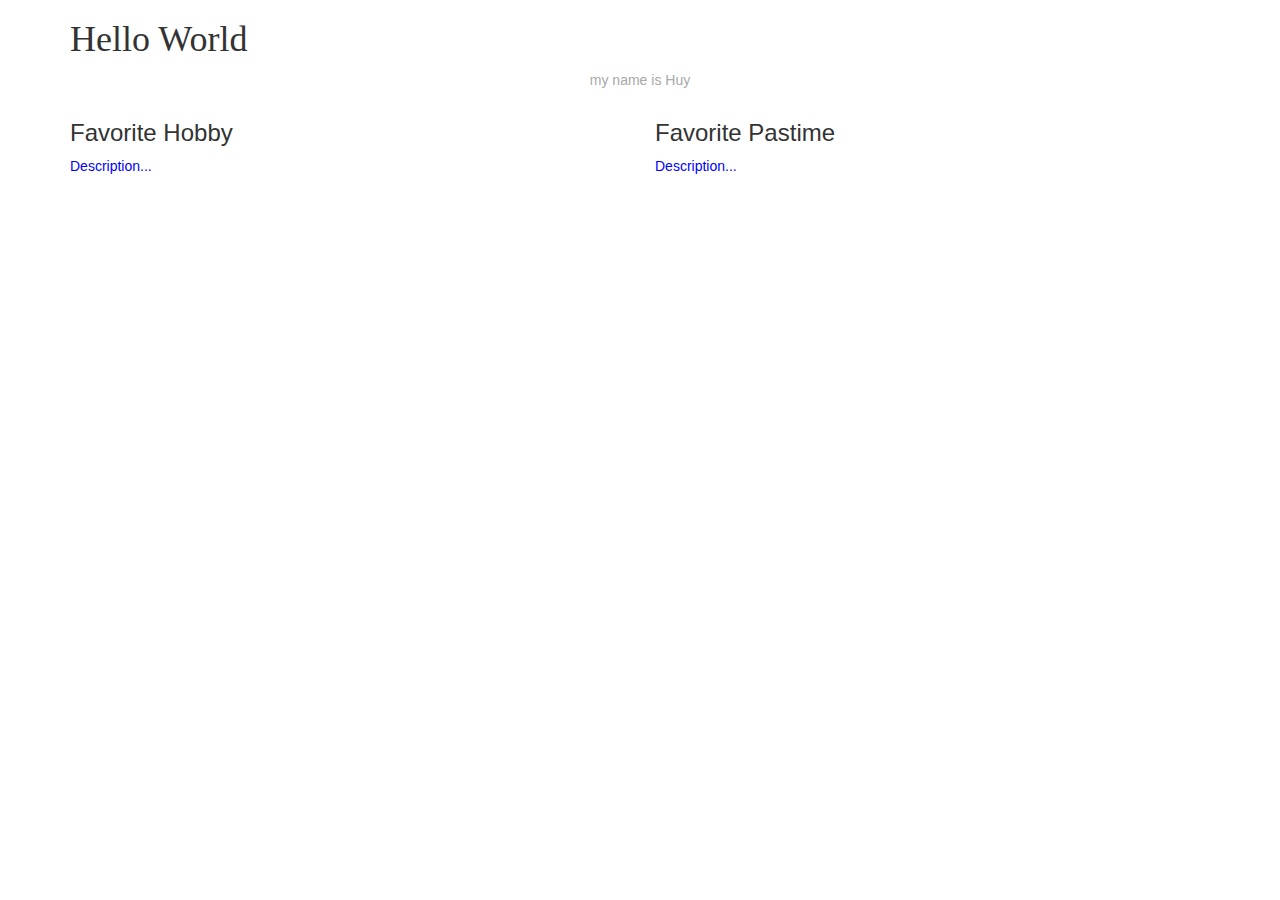
==== index.html @ edf04ea1 "help me" ====
<!DOCTYPE html>
<html lang="en">
	<head>
		<meta charset="utf-8">
		<meta http-equiv="X-UA-Compatible" content="IE=edge">
		<meta name="viewport" content="width=device-width, initial-scale=1">
		<title>Huy's Site</title>
		<link rel="stylesheet" type="text/css" href="bootstrap.css">
		<link rel="stylesheet" type="text/css" href="styles.css"
	</head>
	<body>
		<div class="container">
			<div class="row">
				<div class="col-sm-12">
					<h1 id="awesomeText"> Hello World </h1>
					<p class="soft center"> my name is Huy</p>
				</div>
			</div>
			<div class="row">
				<div class="col-sm-6">
					<h3>Favorite Hobby</h3>
					<p>Description...</p>
				</div>
				<div class="col-sm-6">
					<h3>Favorite Pastime</h3>
					<p>Description...</p>
				</div>	
		</div>
	</body>
</html>
---- styles.css ----
p {
	font-family: sans-serif;
	color: #0000FF;
}
#awesomeText {font-family: 'Times New Roman', Georgia, Serif;}
.soft {color: #a8a8a8;}
.center { text-align: center; }
.container {magin: 0 auto}
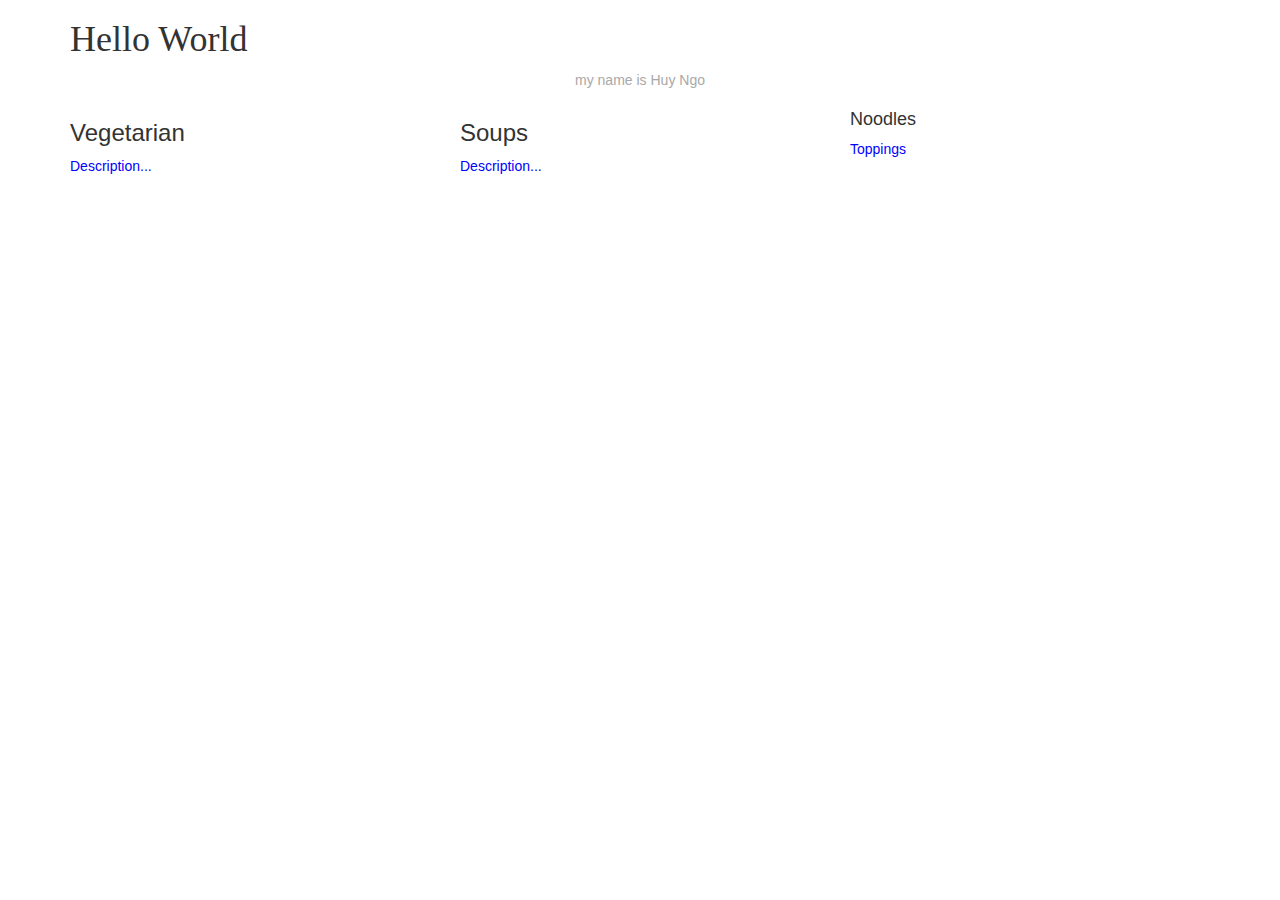
==== commit 513c8555: "change to food" ====
--- a/index.html
+++ b/index.html
@@ -13,17 +13,22 @@
 			<div class="row">
 				<div class="col-sm-12">
 					<h1 id="awesomeText"> Hello World </h1>
-					<p class="soft center"> my name is Huy</p>
+					<p class="soft center"> my name is Huy Ngo</p>
 				</div>
 			</div>
 			<div class="row">
-				<div class="col-sm-6">
-					<h3>Favorite Hobby</h3>
+				<div class="col-sm-4">
+					<h3>Vegetarian</h3>
 					<p>Description...</p>
 				</div>
-				<div class="col-sm-6">
-					<h3>Favorite Pastime</h3>
+				<div class="col-sm-4">
+					<h3>Soups</h3>
 					<p>Description...</p>
+				</div>	
+			<div class="row">
+				<div class="col-sm-4">
+					<h4>Noodles</h4>
+					<p>Toppings</p>
 				</div>	
 		</div>
 	</body>
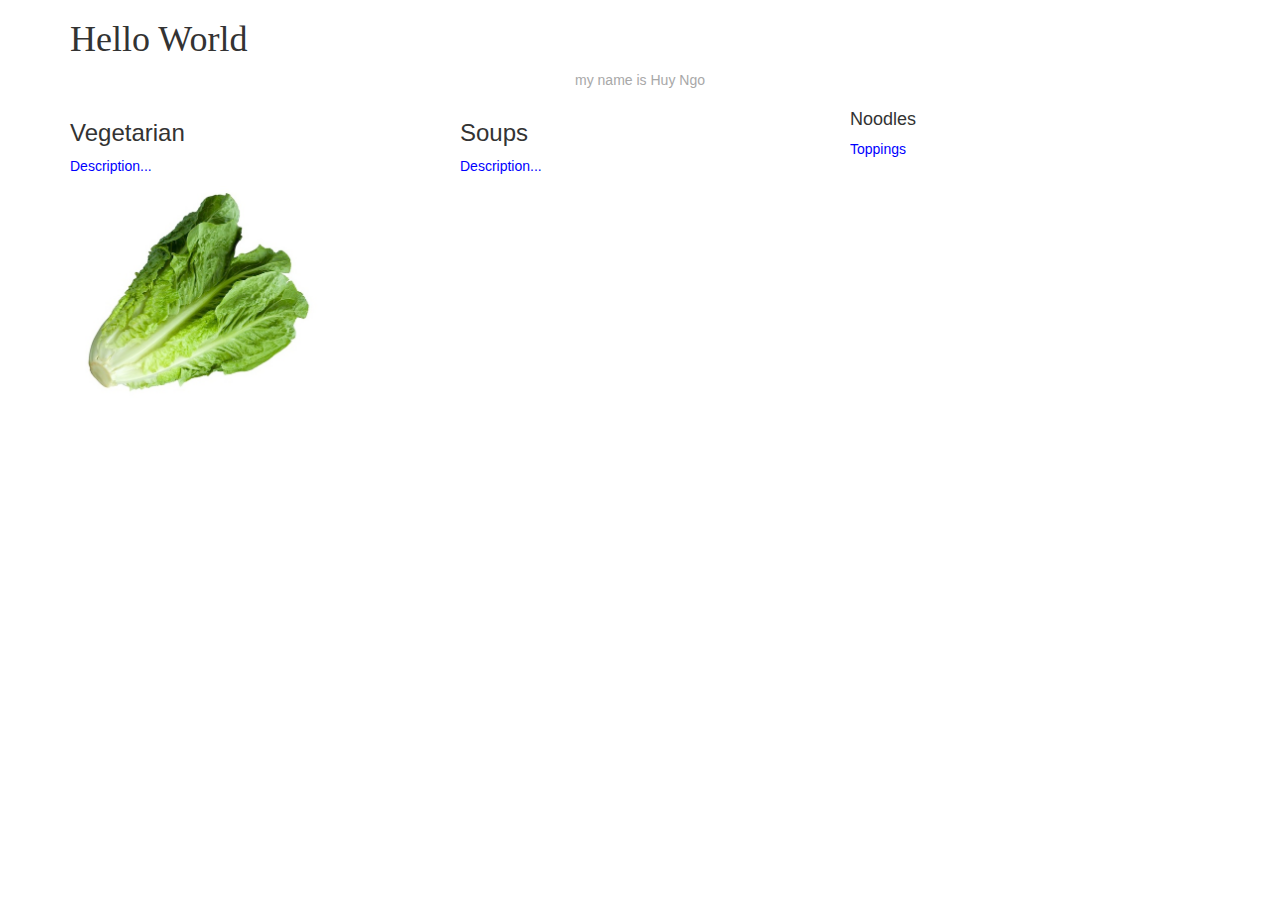
==== commit 308dadd5: "lechuga" ====
--- a/index.html
+++ b/index.html
@@ -20,6 +20,7 @@
 				<div class="col-sm-4">
 					<h3>Vegetarian</h3>
 					<p>Description...</p>
+					<img src="Romaine-lettuce.jpg" alt="Lettuce" style="width:250px;height:300;">
 				</div>
 				<div class="col-sm-4">
 					<h3>Soups</h3>
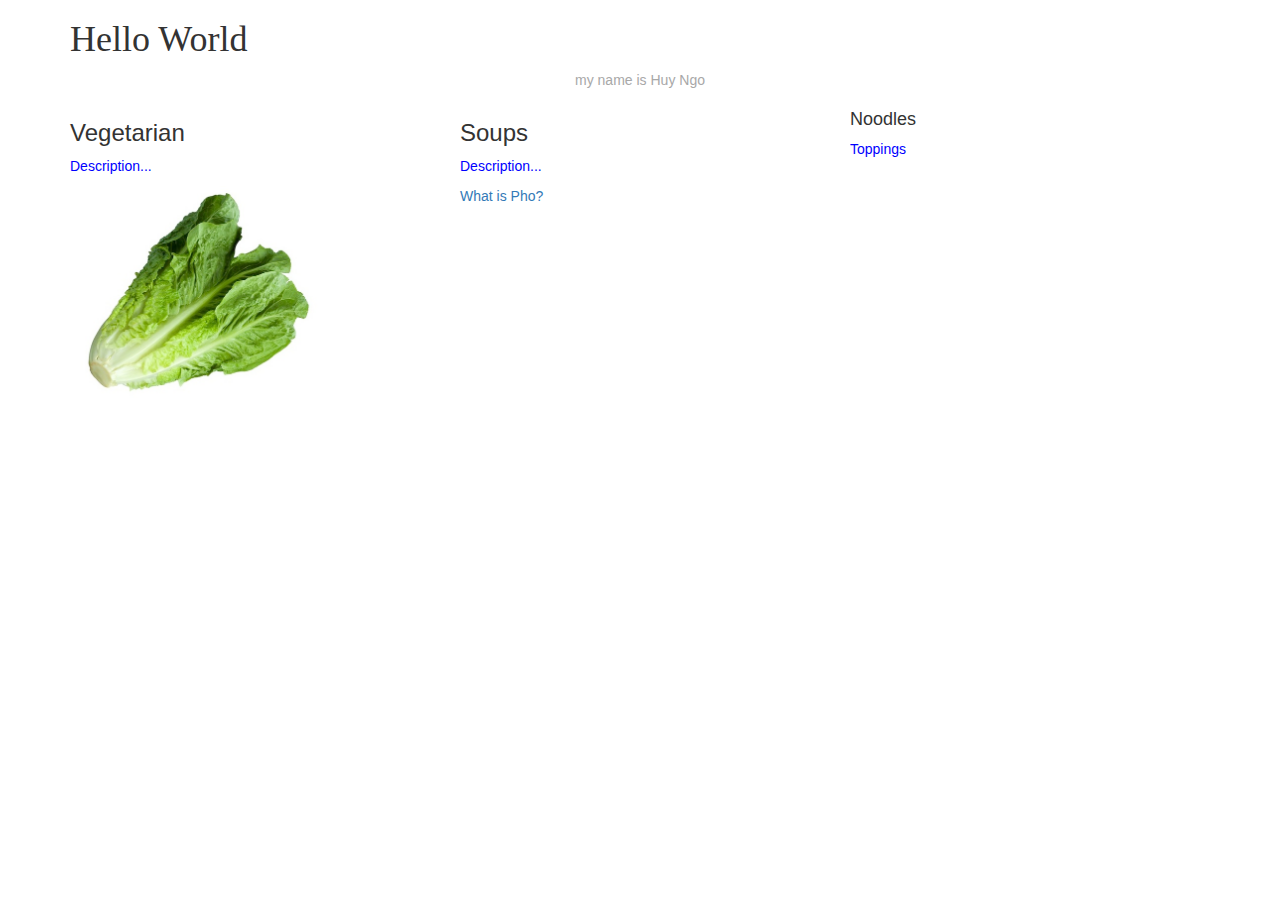
==== commit 70de7cfe: "linked" ====
--- a/index.html
+++ b/index.html
@@ -20,11 +20,12 @@
 				<div class="col-sm-4">
 					<h3>Vegetarian</h3>
 					<p>Description...</p>
-					<img src="Romaine-lettuce.jpg" alt="Lettuce" style="width:250px;height:300;">
+						<img src="Romaine-lettuce.jpg" alt="Lettuce" style="width:250px;height:300;">
 				</div>
 				<div class="col-sm-4">
 					<h3>Soups</h3>
 					<p>Description...</p>
+						<p><a href="https://en.wikipedia.org/wiki/Pho">What is Pho?</a></p>
 				</div>	
 			<div class="row">
 				<div class="col-sm-4">
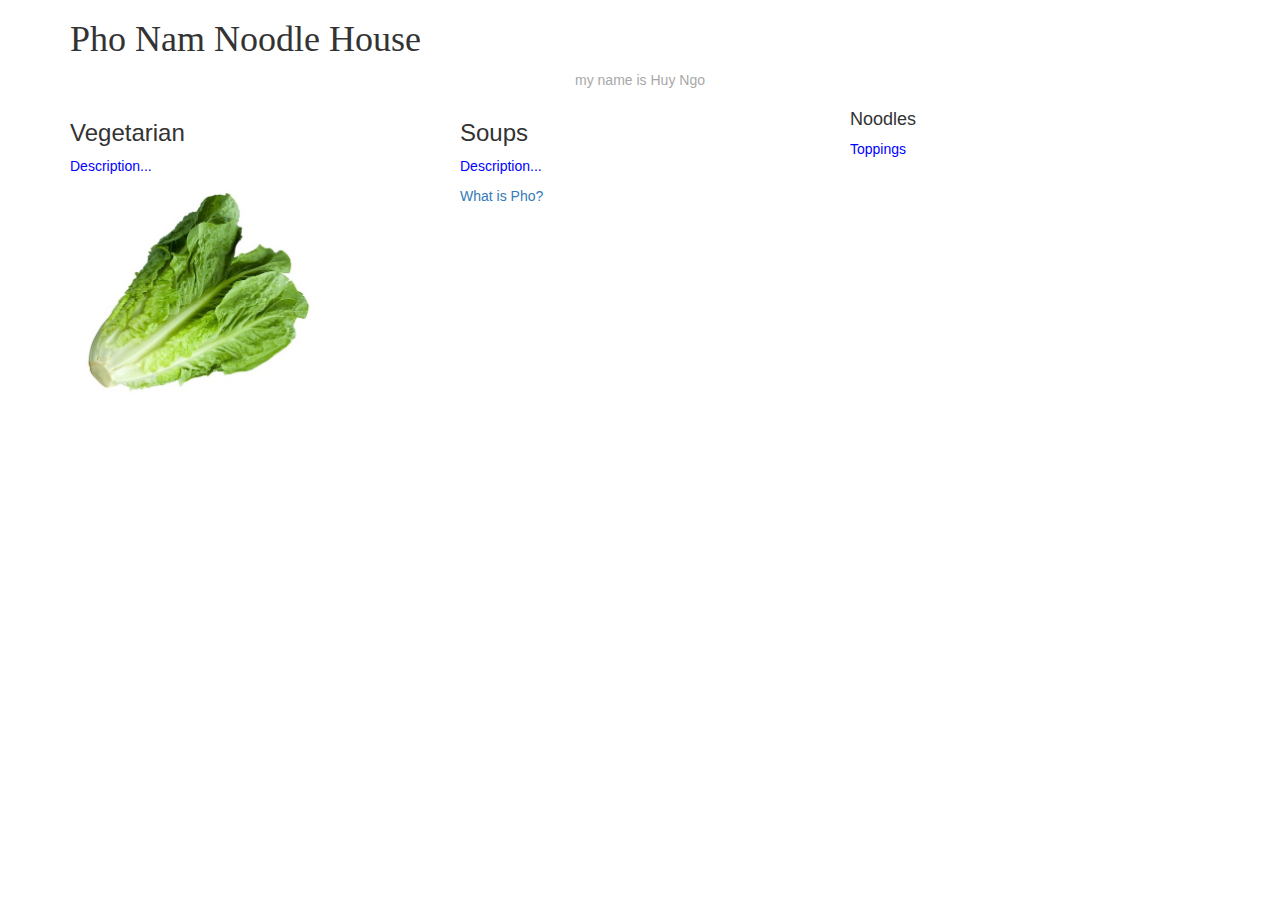
==== commit 1bd2d244: "title change" ====
--- a/index.html
+++ b/index.html
@@ -12,7 +12,7 @@
 		<div class="container">
 			<div class="row">
 				<div class="col-sm-12">
-					<h1 id="awesomeText"> Hello World </h1>
+					<h1 id="awesomeText"> Pho Nam Noodle House </h1>
 					<p class="soft center"> my name is Huy Ngo</p>
 				</div>
 			</div>
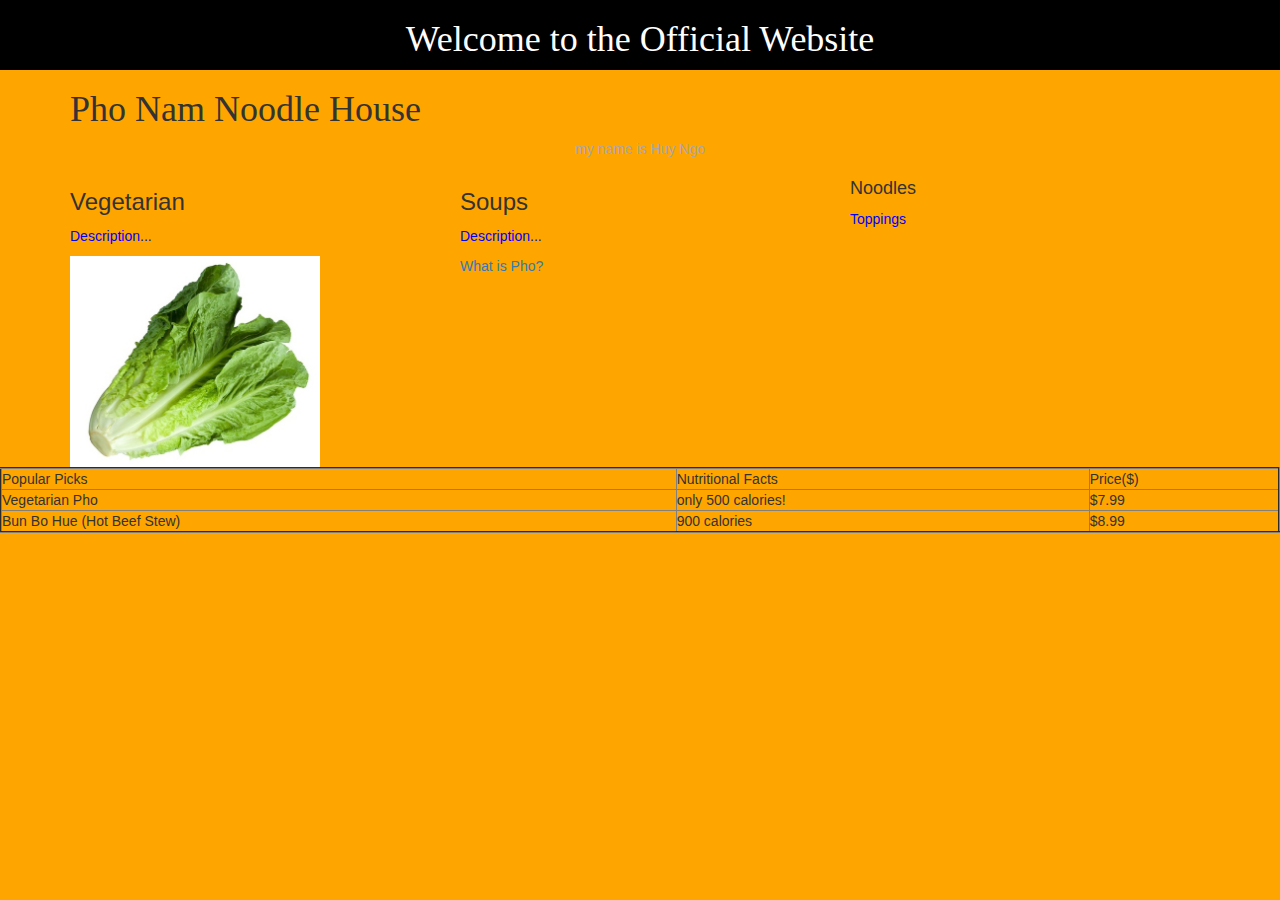
==== commit db95ee6f: "table" ====
--- a/index.html
+++ b/index.html
@@ -8,7 +8,28 @@
 		<link rel="stylesheet" type="text/css" href="bootstrap.css">
 		<link rel="stylesheet" type="text/css" href="styles.css"
 	</head>
+	<header>
+		<div class="container">
+			<div class="row">
+				<h1 id="awesomeText"> Welcome to the Official Website </h1>
+	</header>	
 	<body>
+		<table border="2" style="width:100%">
+			<tr>
+				<td>Popular Picks</td>
+				<td>Nutritional Facts</td>
+				<td>Price($)</td>
+			</tr>
+			<tr>
+				<td>Vegetarian Pho</td>
+				<td>only 500 calories!</td>
+				<td>$7.99</td>
+			</tr>
+			<tr>
+				<td>Bun Bo Hue (Hot Beef Stew)</td>
+				<td>900 calories</td>
+				<td>$8.99</td>
+			</tr>
 		<div class="container">
 			<div class="row">
 				<div class="col-sm-12">
--- a/styles.css
+++ b/styles.css
@@ -4,5 +4,11 @@
 }
 #awesomeText {font-family: 'Times New Roman', Georgia, Serif;}
 .soft {color: #a8a8a8;}
-.center { text-align: center; }
+.center {text-align: center;}
 .container {magin: 0 auto}
+
+body {background-color:orange}
+
+header {background-color:black;
+		color:white;
+		text-align:center;}
